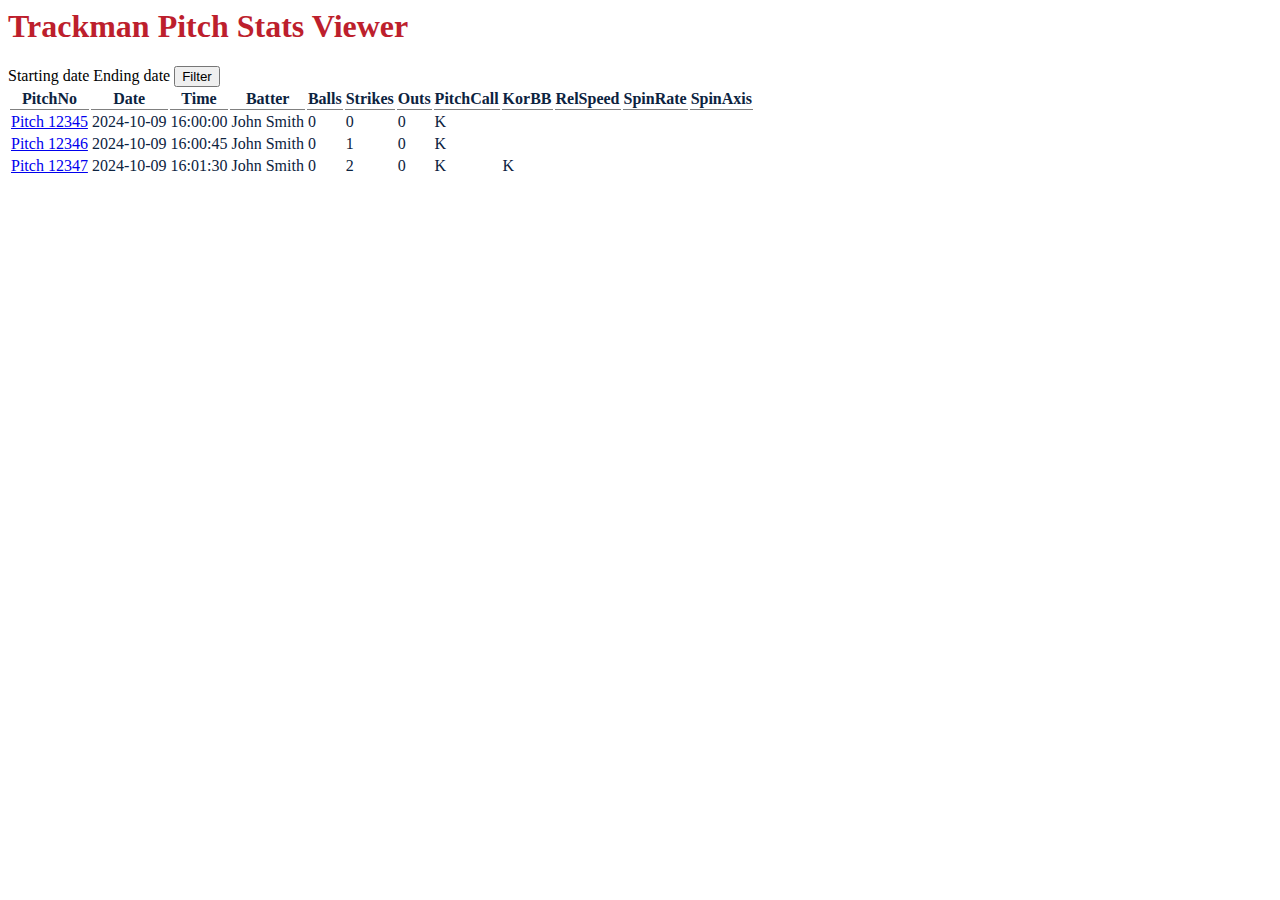
==== index.html @ bcb70ed2 "Update index.html" ====
<html>
  <head>
    <title>Pitch Stats</title>
    <link rel="stylesheet" href="styles.css"></link>
  </head>
  <body>
    <h1 class="red">Trackman Pitch Stats Viewer</h1>
    <form onsubmit="downloadData();">
      <label>Starting date </label>
      <imput type="date" id="startdate" />
      <label>Ending date </label>
      <imput type="date" id="enddate" />
      <button>Filter</button>
    </form>
    <table class="blue">
      <tr>
        <th>PitchNo</th>
        <th>Date</th>
        <th>Time</th>
        <th>Batter</th>
        <th>Balls</th>
        <th>Strikes</th>
        <th>Outs</th>
        <th>PitchCall</th>
        <th>KorBB</th>
        <th>RelSpeed</th>
        <th>SpinRate</th>
        <th>SpinAxis</th>
      </tr>
      <tr>
        <td><a href="details.html">Pitch 12345</a></td>
        <td>2024-10-09</td>
        <td>16:00:00</td>
        <td>John Smith</td>
        <td>0</td>
        <td>0</td>
        <td>0</td>
        <td>K</td>
        <td></td>
        <td></td>
        <td></td>
        <td></td>
      </tr>
      <tr>
        <td><a href="details.html">Pitch 12346</a></td>
        <td>2024-10-09</td>
        <td>16:00:45</td>
        <td>John Smith</td>
        <td>0</td>
        <td>1</td>
        <td>0</td>
        <td>K</td>
        <td></td>
        <td></td>
        <td></td>
        <td></td>
      </tr>
      <tr>
        <td><a href="details.html">Pitch 12347</a></td>
        <td>2024-10-09</td>
        <td>16:01:30</td>
        <td>John Smith</td>
        <td>0</td>
        <td>2</td>
        <td>0</td>
        <td>K</td>
        <td>K</td>
        <td></td>
        <td></td>
        <td></td>
      </tr>
    </table>
    <script src="script.js"></script>
  </body>
</html>
---- styles.css ----
.blue {
  color:#0C2340;
}
.red {
  color:#BD1F2D;
}

th {
  border-bottom: 1px solid gray }
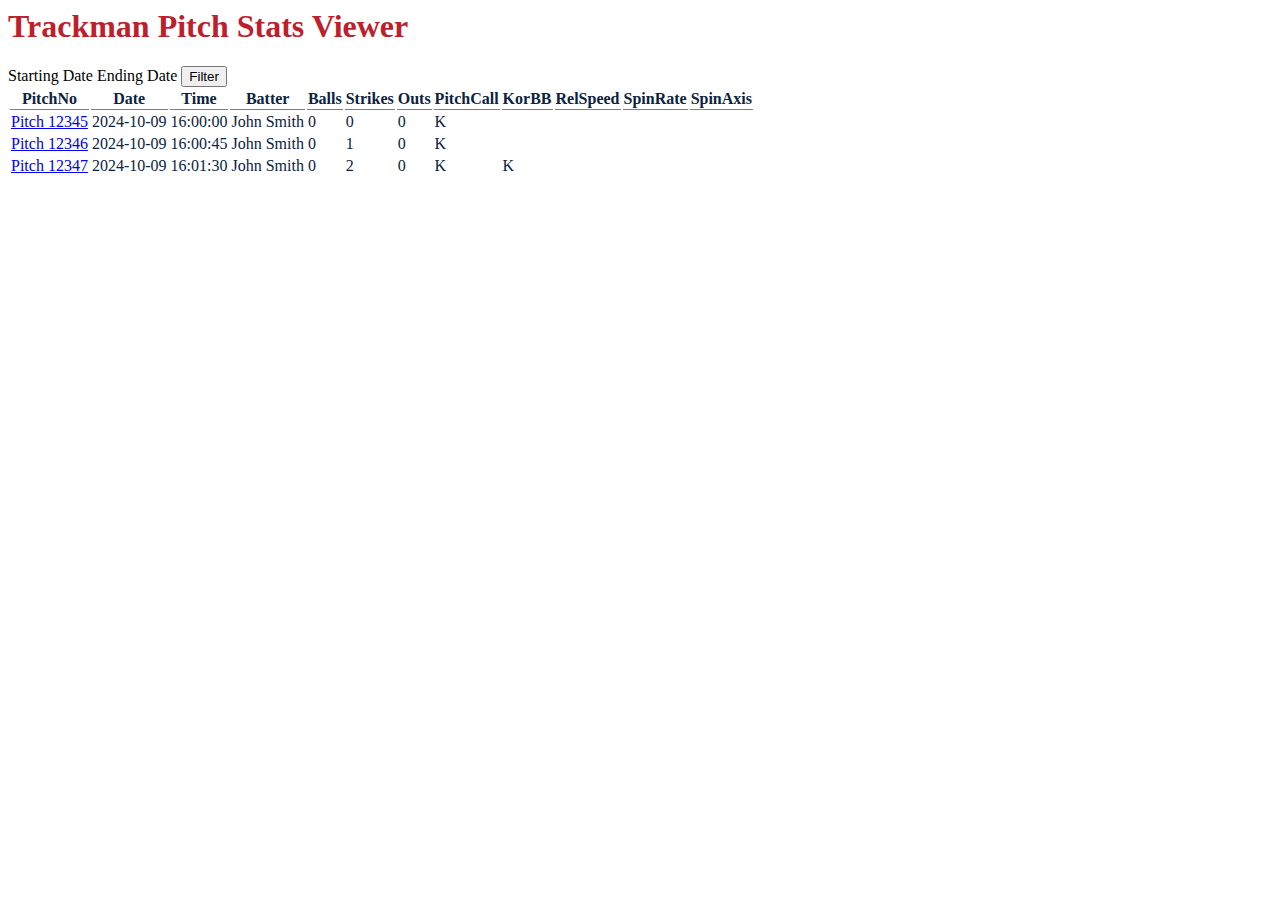
==== commit 1857ffd0: "Update index.html" ====
--- a/index.html
+++ b/index.html
@@ -6,9 +6,9 @@
   <body>
     <h1 class="red">Trackman Pitch Stats Viewer</h1>
     <form onsubmit="downloadData();">
-      <label>Starting date </label>
+      <label>Starting Date</label>
       <imput type="date" id="startdate" />
-      <label>Ending date </label>
+      <label>Ending Date</label>
       <imput type="date" id="enddate" />
       <button>Filter</button>
     </form>
@@ -56,7 +56,7 @@
         <td></td>
       </tr>
       <tr>
-        <td><a href="details.html">Pitch 12347</a></td>
+        <td><a href="details.html?id=12345">Pitch 12347</a></td>
         <td>2024-10-09</td>
         <td>16:01:30</td>
         <td>John Smith</td>
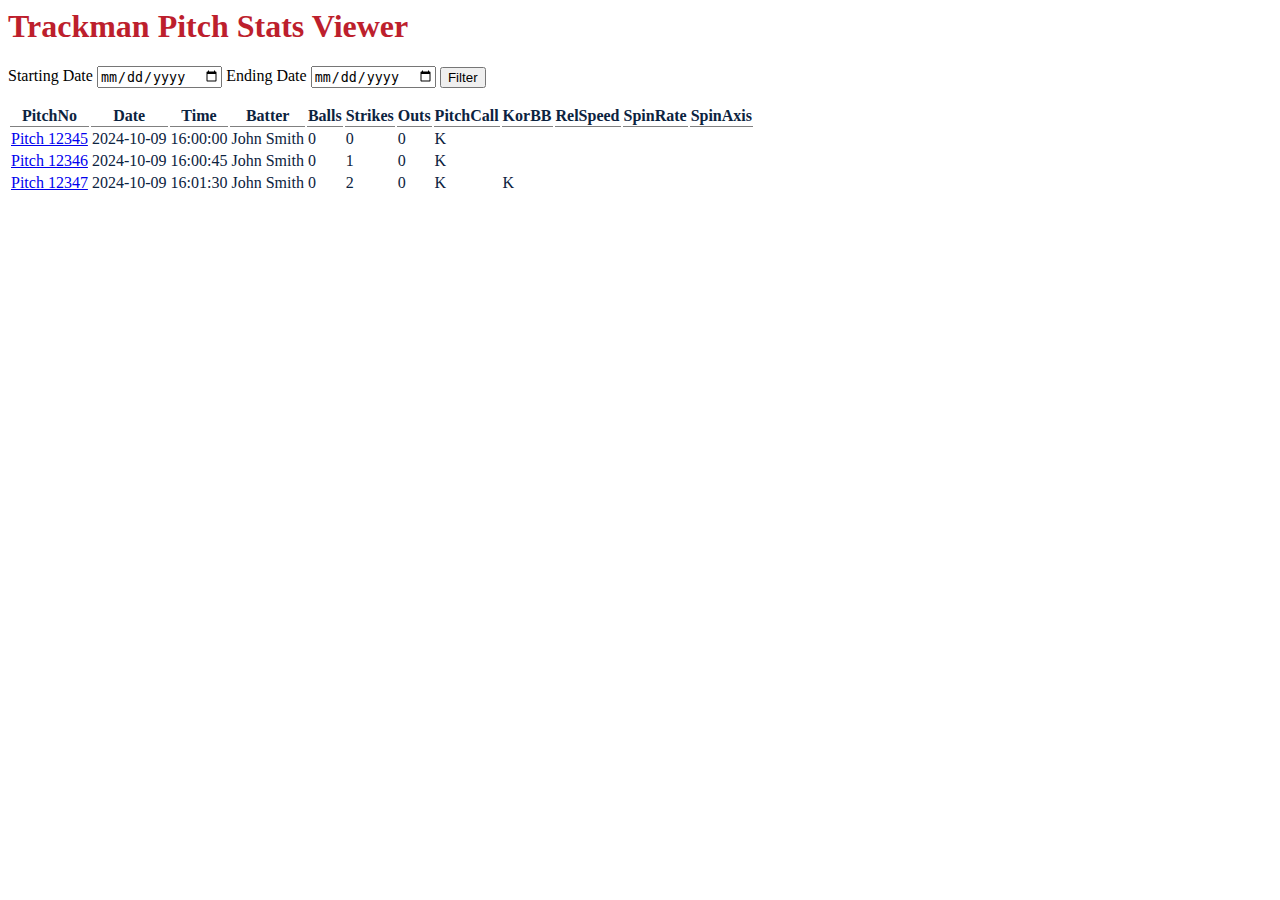
==== commit ecdf2e59: "Update index.html" ====
--- a/index.html
+++ b/index.html
@@ -7,9 +7,9 @@
     <h1 class="red">Trackman Pitch Stats Viewer</h1>
     <form onsubmit="downloadData();">
       <label>Starting Date</label>
-      <imput type="date" id="startdate" />
+      <input type="date" id="startdate" />
       <label>Ending Date</label>
-      <imput type="date" id="enddate" />
+      <input type="date" id="enddate" />
       <button>Filter</button>
     </form>
     <table class="blue">
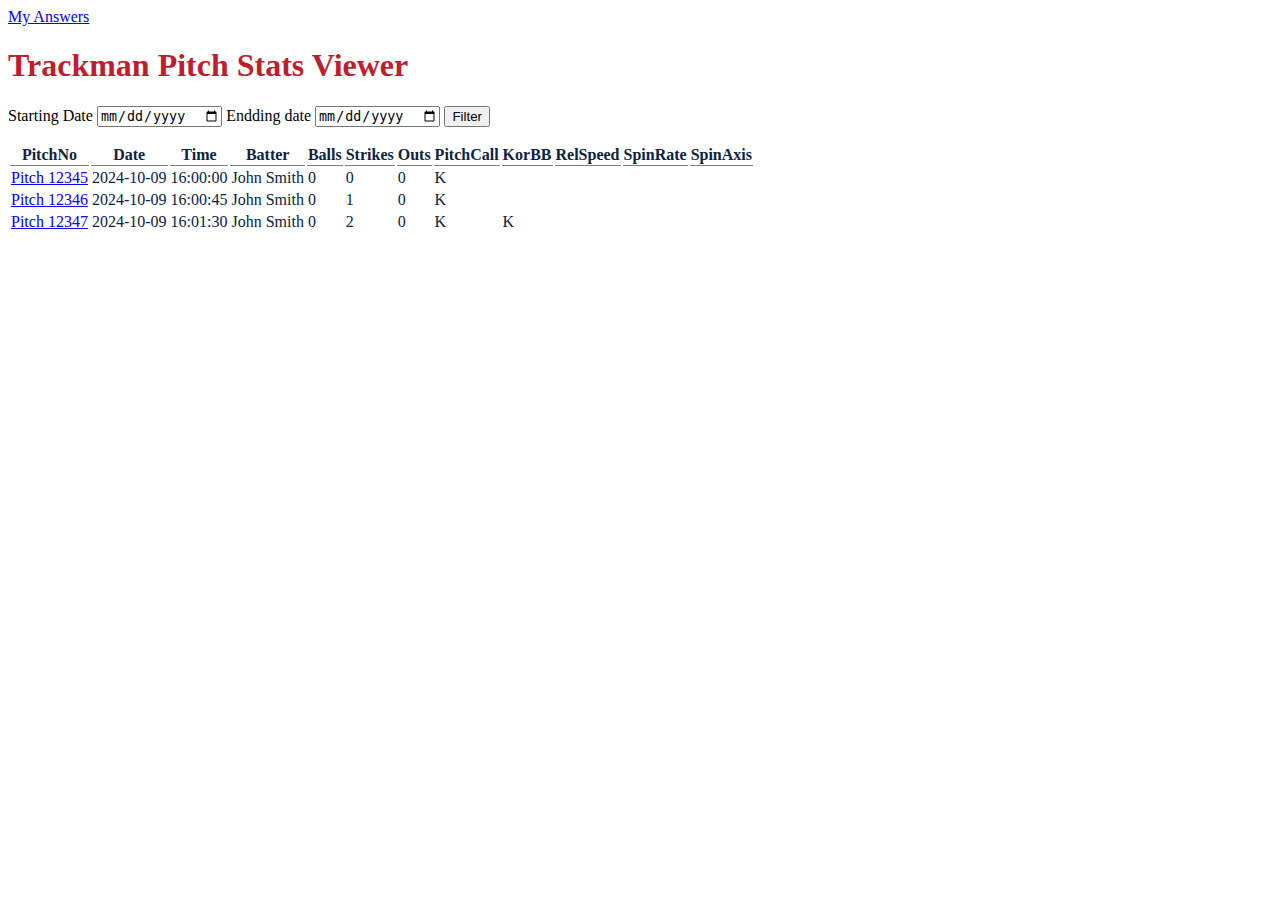
==== commit cb41bc94: "Update index.html" ====
--- a/index.html
+++ b/index.html
@@ -4,11 +4,12 @@
     <link rel="stylesheet" href="styles.css"></link>
   </head>
   <body>
+    <a href="answers.html">My Answers</a>
     <h1 class="red">Trackman Pitch Stats Viewer</h1>
     <form onsubmit="downloadData();">
       <label>Starting Date</label>
       <input type="date" id="startdate" />
-      <label>Ending Date</label>
+      <label>Endding date</label>
       <input type="date" id="enddate" />
       <button>Filter</button>
     </form>
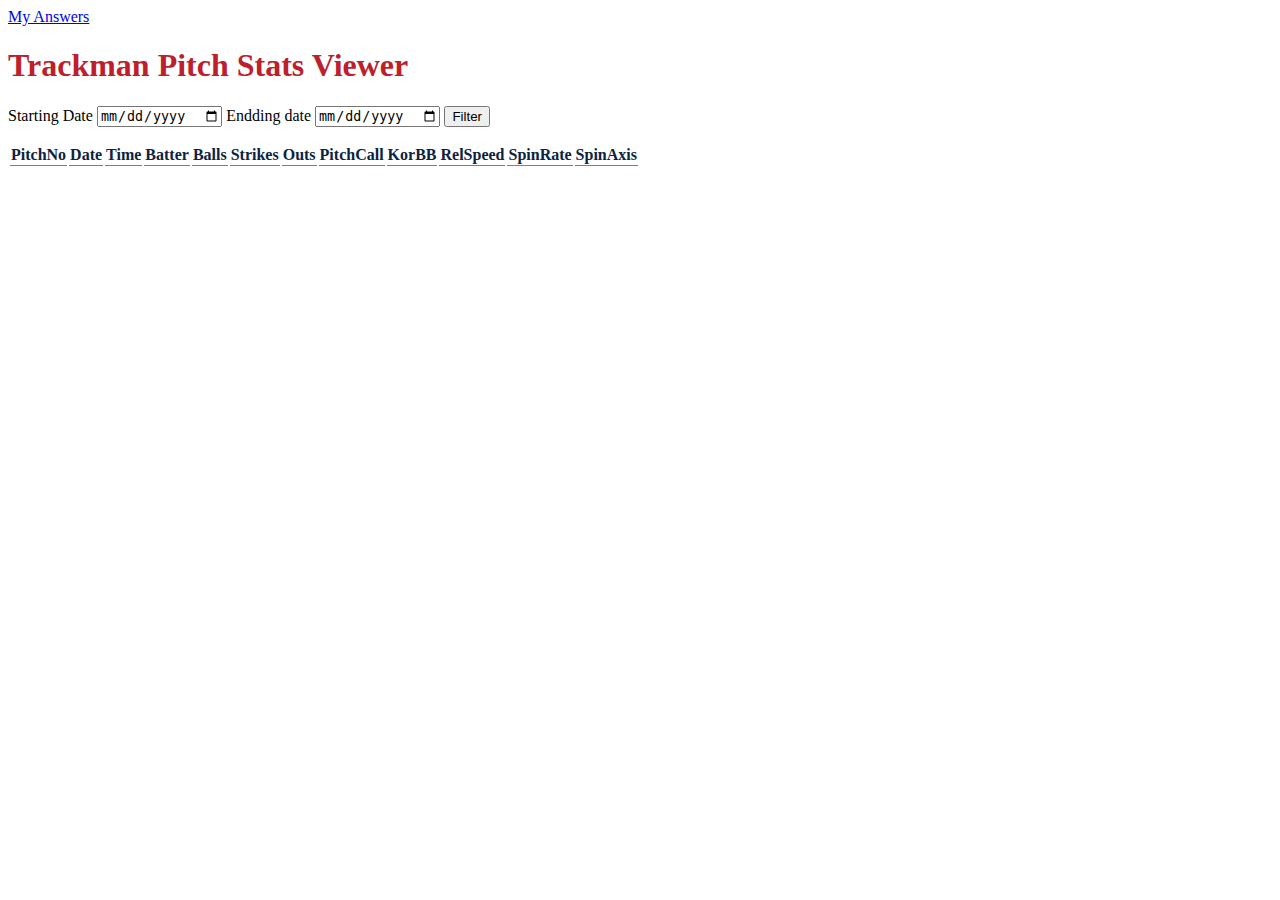
==== commit a11c1c4e: "added download code" ====
--- a/index.html
+++ b/index.html
@@ -6,71 +6,29 @@
   <body>
     <a href="answers.html">My Answers</a>
     <h1 class="red">Trackman Pitch Stats Viewer</h1>
-    <form onsubmit="downloadData();">
+    <form onsubmit="filterData();">
       <label>Starting Date</label>
       <input type="date" id="startdate" />
       <label>Endding date</label>
       <input type="date" id="enddate" />
       <button>Filter</button>
     </form>
-    <table class="blue">
+    <table class="blue" id="pitchTable">
       <tr>
-        <th>PitchNo</th>
-        <th>Date</th>
-        <th>Time</th>
-        <th>Batter</th>
-        <th>Balls</th>
-        <th>Strikes</th>
-        <th>Outs</th>
-        <th>PitchCall</th>
-        <th>KorBB</th>
-        <th>RelSpeed</th>
-        <th>SpinRate</th>
-        <th>SpinAxis</th>
+          <th>PitchNo</th>
+          <th>Date</th>
+          <th>Time</th>
+          <th>Batter</th>
+          <th>Balls</th>
+          <th>Strikes</th>
+          <th>Outs</th>
+          <th>PitchCall</th>
+          <th>KorBB</th>
+          <th>RelSpeed</th>
+          <th>SpinRate</th>
+          <th>SpinAxis</th>
       </tr>
-      <tr>
-        <td><a href="details.html">Pitch 12345</a></td>
-        <td>2024-10-09</td>
-        <td>16:00:00</td>
-        <td>John Smith</td>
-        <td>0</td>
-        <td>0</td>
-        <td>0</td>
-        <td>K</td>
-        <td></td>
-        <td></td>
-        <td></td>
-        <td></td>
-      </tr>
-      <tr>
-        <td><a href="details.html">Pitch 12346</a></td>
-        <td>2024-10-09</td>
-        <td>16:00:45</td>
-        <td>John Smith</td>
-        <td>0</td>
-        <td>1</td>
-        <td>0</td>
-        <td>K</td>
-        <td></td>
-        <td></td>
-        <td></td>
-        <td></td>
-      </tr>
-      <tr>
-        <td><a href="details.html?id=12345">Pitch 12347</a></td>
-        <td>2024-10-09</td>
-        <td>16:01:30</td>
-        <td>John Smith</td>
-        <td>0</td>
-        <td>2</td>
-        <td>0</td>
-        <td>K</td>
-        <td>K</td>
-        <td></td>
-        <td></td>
-        <td></td>
-      </tr>
-    </table>
+  </table>
     <script src="script.js"></script>
   </body>
 </html>
